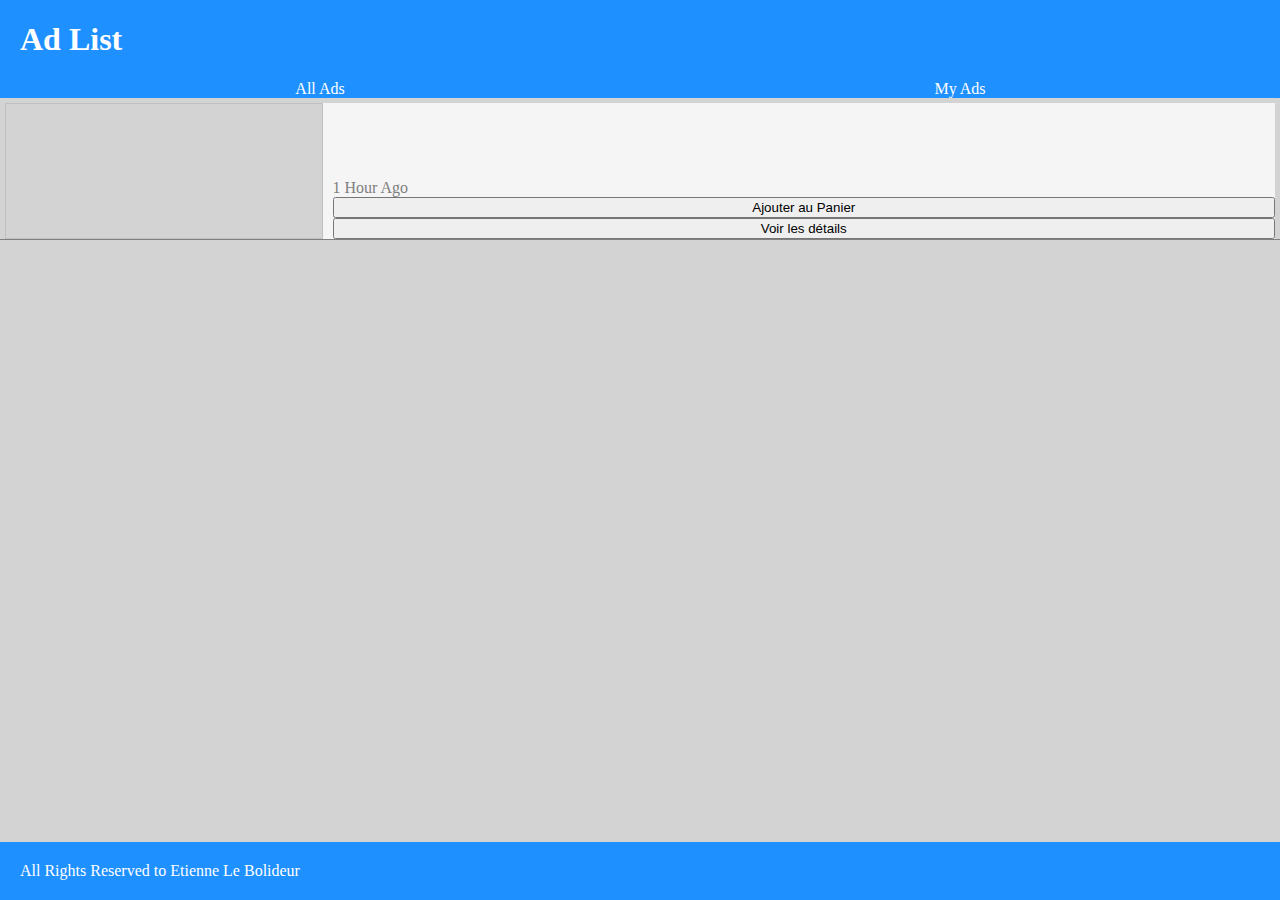
==== client/src/main/resources/templates/index.html @ 6ed3701a "Initial commit" ====
<!DOCTYPE HTML>
<body xmlns:th="http://www.thymeleaf.org">
<head>
    <title>Microservice Client</title>
</head>
<header class="text_white blue_background">
    <h1 > Ad List</h1>
</header>
<div class="contents">
    <div class="containerNav text_white blue_background">
        <div class="itemNav ">All Ads</div>
        <div class="itemNav ">My Ads</div>
    </div>

    <div th:each="product : ${products}" >
        <div class="containers">
            <img th:src="${product.illustration}" th:href="@{product/id}"  width="100%" height="100%" />
            <div class="containerTextAd">
                <div class="descriptionTitle"><p th:text= "${product.name}" ></p> </div>
                <div class="description text_gray"><p th:text= "${product.description}"></p></div>
                <div class="containerDetailsAd">
                    <div class="text_gray pt"> 1 Hour Ago </div>
                    <div class="price descriptionTitle"><p th:text= "${product.price}"></p></div>
                </div>
                <button type="button" class="btn btn-primary">Ajouter au Panier</button>
                <button type="button"  class="btn btn-primary"><a th:href="@{|/product-detail/${product.id}|}" >Voir les détails</a></button>
            </div>
        </div>
    </div>
</div>
<footer class="footer blue_background text_white">
    All Rights Reserved to Etienne Le Bolideur
</footer>
</body>
</html>
<style>
    .blue_background{
        background-color: dodgerblue !important;
    }

    .text_white{
        color: white !important;
    }

    h1{
        padding-left: 20px;
    }
    html, body {
        height: 100%;
    }
    body {
        display: flex;
        flex-direction: column;
        margin:0;
    }
    .contents {
        flex: 1 0 auto;
        background-color: lightgrey;
    }
    .footer {
        flex-shrink: 0;
        padding: 20px;
    }

    .containerNav {
        display: grid;
        grid-template-columns: 1fr  1fr;
    }

    .itemNav{
        justify-self: center;
    }
    .containers {
        display: grid;
        grid-template-columns: 1fr  3fr;
        border-bottom: 1px solid gray;
        padding-top: 5px;
        padding-left: 5px;
        padding-right: 5px;
    }

    .containerTextAd{
        display: flex;
        flex-direction: column;
        padding-left: 10px;
        background-color: whitesmoke;
    }

    .description{
        height: 40px;
    }

    .descriptionTitle{
        font-weight: bold;
        padding-top:10px;
    }
    .containerDetailsAd{
        display: flex;
        flex-direction: row;
        justify-content: space-between;
    }

    .price{
        padding-right: 10px;
    }

    .text_gray{
        color: grey;
    }

    .pt{
        padding-top:10px;
    }
</style>
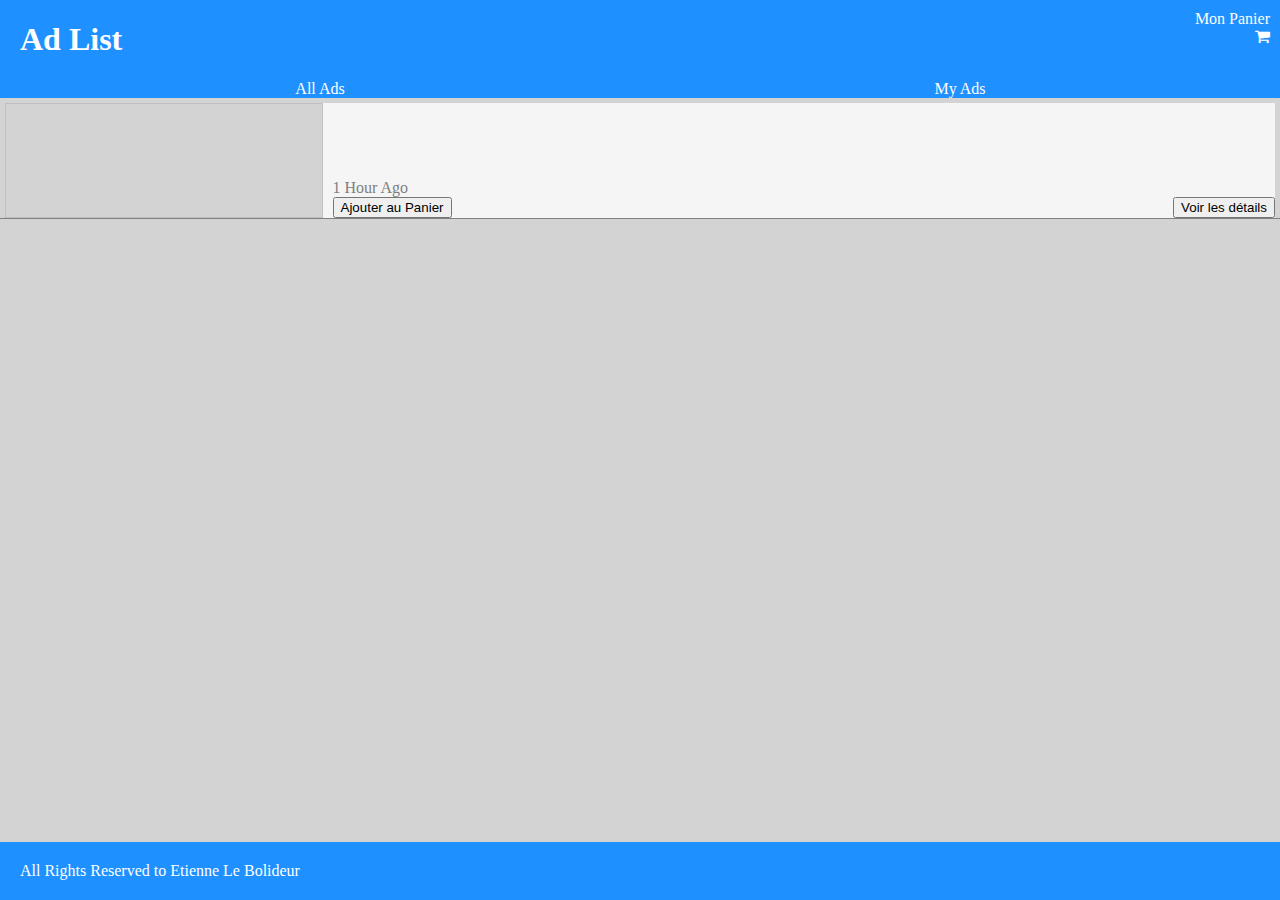
==== commit a6d5875f: "FrontEnd + Add Cart and Products" ====
--- a/client/src/main/resources/templates/index.html
+++ b/client/src/main/resources/templates/index.html
@@ -1,10 +1,22 @@
 <!DOCTYPE HTML>
-<body xmlns:th="http://www.thymeleaf.org">
+<html xmlns:th="http://www.thymeleaf.org">
 <head>
     <title>Microservice Client</title>
+    <meta charset="UTF-8">
+    <link th:rel="stylesheet" th:href="@{/webjars/bootstrap/4.1.3/css/bootstrap.min.css} "/>
+    <link rel="stylesheet" href="https://cdnjs.cloudflare.com/ajax/libs/font-awesome/4.7.0/css/font-awesome.min.css">
+    <link rel="stylesheet" href="../static/styles/main.css">
+    <link th:href="@{/styles/main.css}" rel="stylesheet" />
 </head>
-<header class="text_white blue_background">
-    <h1 > Ad List</h1>
+<body>
+<header class=" containerNav text_white blue_background">
+    <h1> Ad List</h1>
+    <div class="itemCart cartContainer">
+        <div> Mon Panier <span th:text="|${cart.id}|"> </span>  </div>
+        <span class="alignRight"> <i class="fa fa-shopping-cart"></i> <span th:text="|${cartSize}|"> </span> </div>
+    </div>
+
+
 </header>
 <div class="contents">
     <div class="containerNav text_white blue_background">
@@ -22,93 +34,43 @@
                     <div class="text_gray pt"> 1 Hour Ago </div>
                     <div class="price descriptionTitle"><p th:text= "${product.price}"></p></div>
                 </div>
-                <button type="button" class="btn btn-primary">Ajouter au Panier</button>
-                <button type="button"  class="btn btn-primary"><a th:href="@{|/product-detail/${product.id}|}" >Voir les détails</a></button>
+                <div class="containerButtons mb-1">
+                    <button type="button" class="btn btn-primary"> <a class="text-white" th:href="@{|/add-product/${product.id}|}" >Ajouter au Panier </a></button>
+                    <button type="button"  class="btn btn-primary "><a class="text-white" th:href="@{|/product-detail/${product.id}|}" >Voir les détails</a></button>
+                </div>
             </div>
         </div>
     </div>
 </div>
-<footer class="footer blue_background text_white">
+<footer class="footer blue_background mt-1 text_white">
     All Rights Reserved to Etienne Le Bolideur
 </footer>
+<script src="http://ajax.googleapis.com/ajax/libs/jquery/1.7.1/jquery.min.js" type="text/javascript"></script>
+<script th:inline="javascript">
+
+    /*<![CDATA[*/
+    var cartId = /*[[${cart.id}]]*/ ;
+    console.log(cartId);
+    localStorage.setItem("cartId", cartId);
+
+    var cartSize = /*[[${cartSize}]]*/ ;
+    console.log(cartSize);
+    localStorage.setItem("cartSize",cartSize);
+    /*]]>*/
+
+    $.ajax({
+        type : "POST",
+        url:"",
+        data : {
+            cartId : localStorage.getItem("cartId")
+
+        }, // parameters
+        success : function(result) {
+            console.log('done');
+        }
+    });
+
+
+</script>
 </body>
 </html>
-<style>
-    .blue_background{
-        background-color: dodgerblue !important;
-    }
-
-    .text_white{
-        color: white !important;
-    }
-
-    h1{
-        padding-left: 20px;
-    }
-    html, body {
-        height: 100%;
-    }
-    body {
-        display: flex;
-        flex-direction: column;
-        margin:0;
-    }
-    .contents {
-        flex: 1 0 auto;
-        background-color: lightgrey;
-    }
-    .footer {
-        flex-shrink: 0;
-        padding: 20px;
-    }
-
-    .containerNav {
-        display: grid;
-        grid-template-columns: 1fr  1fr;
-    }
-
-    .itemNav{
-        justify-self: center;
-    }
-    .containers {
-        display: grid;
-        grid-template-columns: 1fr  3fr;
-        border-bottom: 1px solid gray;
-        padding-top: 5px;
-        padding-left: 5px;
-        padding-right: 5px;
-    }
-
-    .containerTextAd{
-        display: flex;
-        flex-direction: column;
-        padding-left: 10px;
-        background-color: whitesmoke;
-    }
-
-    .description{
-        height: 40px;
-    }
-
-    .descriptionTitle{
-        font-weight: bold;
-        padding-top:10px;
-    }
-    .containerDetailsAd{
-        display: flex;
-        flex-direction: row;
-        justify-content: space-between;
-    }
-
-    .price{
-        padding-right: 10px;
-    }
-
-    .text_gray{
-        color: grey;
-    }
-
-    .pt{
-        padding-top:10px;
-    }
-</style>--- a/client/src/main/resources/static/styles/main.css
+++ b/client/src/main/resources/static/styles/main.css
@@ -0,0 +1,95 @@
+
+.blue_background{
+    background-color: dodgerblue !important;
+}
+
+.text_white{
+    color: white !important;
+}
+
+h1{
+    padding-left: 20px;
+}
+html, body {
+    height: 100%;
+}
+body {
+    display: flex;
+    flex-direction: column;
+    margin:0;
+}
+.contents {
+    flex: 1 0 auto;
+    background-color: lightgrey;
+}
+.footer {
+    flex-shrink: 0;
+    padding: 20px;
+}
+
+.containerNav {
+    display: grid;
+    grid-template-columns: 1fr  1fr;
+}
+
+.itemNav{
+    justify-self: center;
+}
+.containers {
+    display: grid;
+    grid-template-columns: 1fr  3fr;
+    border-bottom: 1px solid gray;
+    padding-top: 5px;
+    padding-left: 5px;
+    padding-right: 5px;
+}
+
+.containerTextAd{
+    display: flex;
+    flex-direction: column;
+    padding-left: 10px;
+    background-color: whitesmoke;
+}
+
+.description{
+    height: 40px;
+}
+
+.descriptionTitle{
+    font-weight: bold;
+    padding-top:10px;
+}
+.containerDetailsAd{
+    display: flex;
+    flex-direction: row;
+    justify-content: space-between;
+}
+.containerButtons{
+    display: flex;
+    flex-direction: row;
+    justify-content: space-between;
+}
+
+.price{
+    padding-right: 10px;
+}
+
+.text_gray{
+    color: grey;
+}
+
+.pt{
+    padding-top:10px;
+}
+.itemCart{
+    justify-self: flex-end;
+    padding-top: 10px;
+    padding-right: 10px;
+}
+.cartContainer{
+    display: flex;
+    flex-direction: column;
+}
+.alignRight{
+    align-self:end;
+}
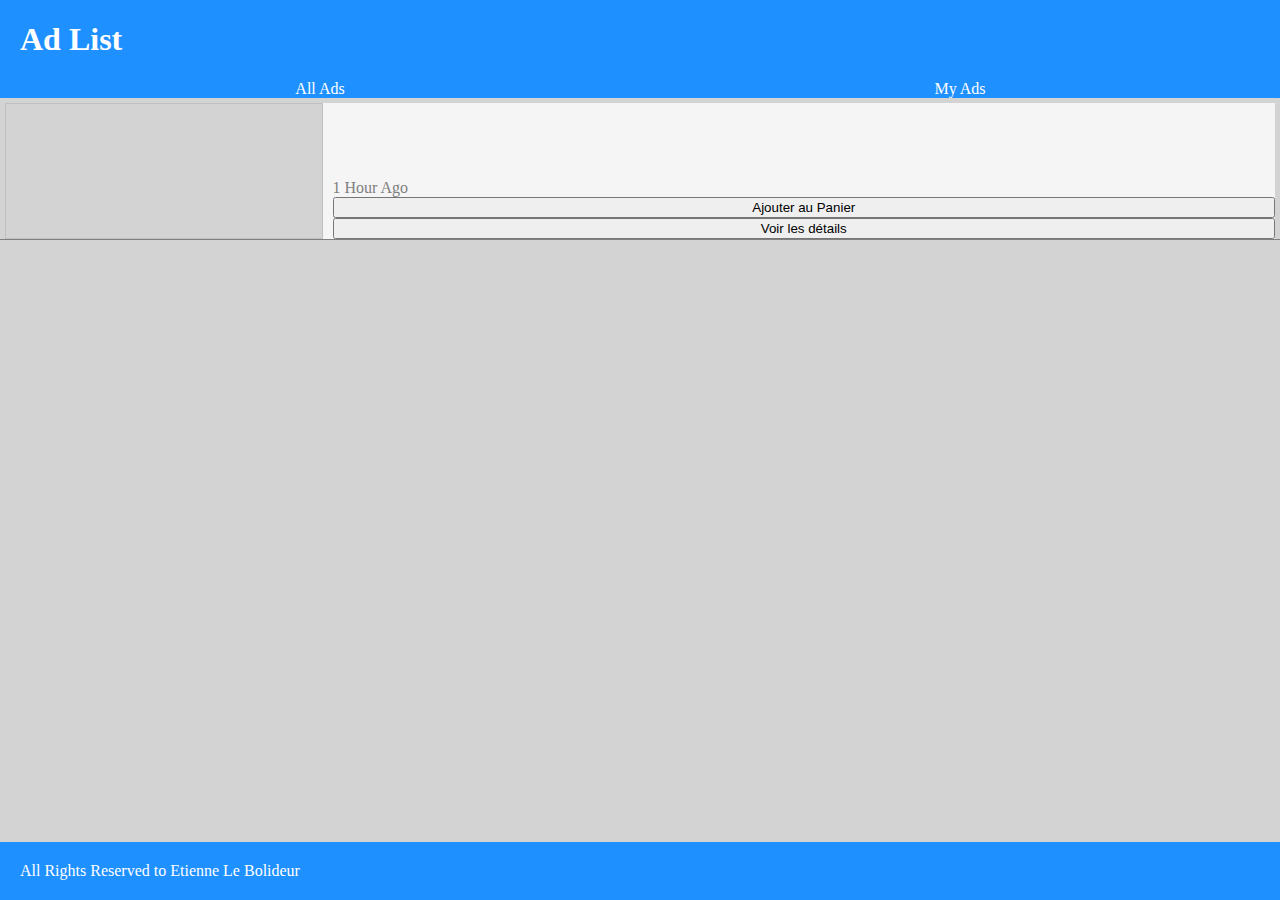
==== commit 65aea507: "Revert "FrontEnd + Add Cart and Products"" ====
--- a/client/src/main/resources/templates/index.html
+++ b/client/src/main/resources/templates/index.html
@@ -1,22 +1,10 @@
 <!DOCTYPE HTML>
-<html xmlns:th="http://www.thymeleaf.org">
+<body xmlns:th="http://www.thymeleaf.org">
 <head>
     <title>Microservice Client</title>
-    <meta charset="UTF-8">
-    <link th:rel="stylesheet" th:href="@{/webjars/bootstrap/4.1.3/css/bootstrap.min.css} "/>
-    <link rel="stylesheet" href="https://cdnjs.cloudflare.com/ajax/libs/font-awesome/4.7.0/css/font-awesome.min.css">
-    <link rel="stylesheet" href="../static/styles/main.css">
-    <link th:href="@{/styles/main.css}" rel="stylesheet" />
 </head>
-<body>
-<header class=" containerNav text_white blue_background">
-    <h1> Ad List</h1>
-    <div class="itemCart cartContainer">
-        <div> Mon Panier <span th:text="|${cart.id}|"> </span>  </div>
-        <span class="alignRight"> <i class="fa fa-shopping-cart"></i> <span th:text="|${cartSize}|"> </span> </div>
-    </div>
-
-
+<header class="text_white blue_background">
+    <h1 > Ad List</h1>
 </header>
 <div class="contents">
     <div class="containerNav text_white blue_background">
@@ -34,43 +22,93 @@
                     <div class="text_gray pt"> 1 Hour Ago </div>
                     <div class="price descriptionTitle"><p th:text= "${product.price}"></p></div>
                 </div>
-                <div class="containerButtons mb-1">
-                    <button type="button" class="btn btn-primary"> <a class="text-white" th:href="@{|/add-product/${product.id}|}" >Ajouter au Panier </a></button>
-                    <button type="button"  class="btn btn-primary "><a class="text-white" th:href="@{|/product-detail/${product.id}|}" >Voir les détails</a></button>
-                </div>
+                <button type="button" class="btn btn-primary">Ajouter au Panier</button>
+                <button type="button"  class="btn btn-primary"><a th:href="@{|/product-detail/${product.id}|}" >Voir les détails</a></button>
             </div>
         </div>
     </div>
 </div>
-<footer class="footer blue_background mt-1 text_white">
+<footer class="footer blue_background text_white">
     All Rights Reserved to Etienne Le Bolideur
 </footer>
-<script src="http://ajax.googleapis.com/ajax/libs/jquery/1.7.1/jquery.min.js" type="text/javascript"></script>
-<script th:inline="javascript">
-
-    /*<![CDATA[*/
-    var cartId = /*[[${cart.id}]]*/ ;
-    console.log(cartId);
-    localStorage.setItem("cartId", cartId);
-
-    var cartSize = /*[[${cartSize}]]*/ ;
-    console.log(cartSize);
-    localStorage.setItem("cartSize",cartSize);
-    /*]]>*/
-
-    $.ajax({
-        type : "POST",
-        url:"",
-        data : {
-            cartId : localStorage.getItem("cartId")
-
-        }, // parameters
-        success : function(result) {
-            console.log('done');
-        }
-    });
-
-
-</script>
 </body>
 </html>
+<style>
+    .blue_background{
+        background-color: dodgerblue !important;
+    }
+
+    .text_white{
+        color: white !important;
+    }
+
+    h1{
+        padding-left: 20px;
+    }
+    html, body {
+        height: 100%;
+    }
+    body {
+        display: flex;
+        flex-direction: column;
+        margin:0;
+    }
+    .contents {
+        flex: 1 0 auto;
+        background-color: lightgrey;
+    }
+    .footer {
+        flex-shrink: 0;
+        padding: 20px;
+    }
+
+    .containerNav {
+        display: grid;
+        grid-template-columns: 1fr  1fr;
+    }
+
+    .itemNav{
+        justify-self: center;
+    }
+    .containers {
+        display: grid;
+        grid-template-columns: 1fr  3fr;
+        border-bottom: 1px solid gray;
+        padding-top: 5px;
+        padding-left: 5px;
+        padding-right: 5px;
+    }
+
+    .containerTextAd{
+        display: flex;
+        flex-direction: column;
+        padding-left: 10px;
+        background-color: whitesmoke;
+    }
+
+    .description{
+        height: 40px;
+    }
+
+    .descriptionTitle{
+        font-weight: bold;
+        padding-top:10px;
+    }
+    .containerDetailsAd{
+        display: flex;
+        flex-direction: row;
+        justify-content: space-between;
+    }
+
+    .price{
+        padding-right: 10px;
+    }
+
+    .text_gray{
+        color: grey;
+    }
+
+    .pt{
+        padding-top:10px;
+    }
+</style>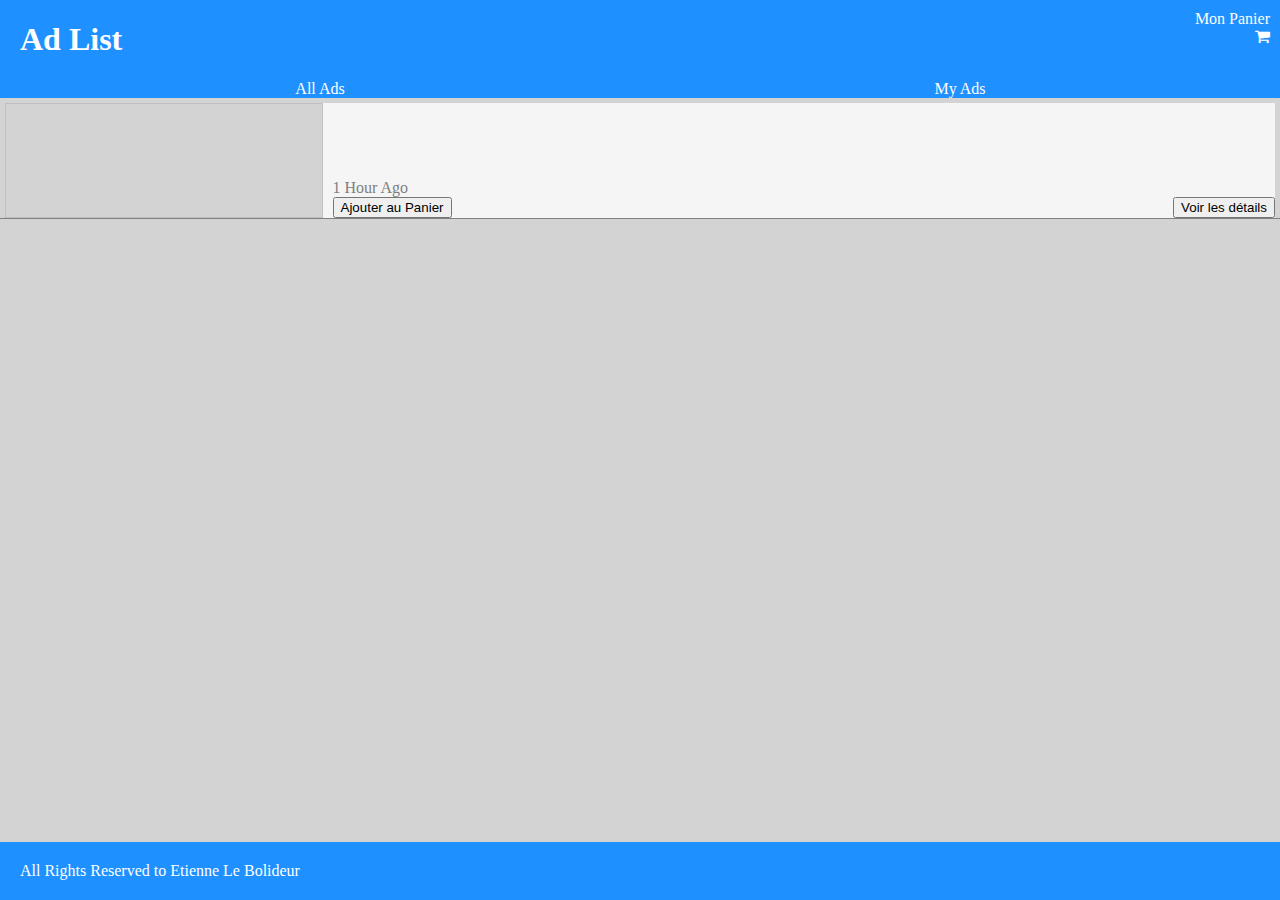
==== commit b96f585a: "Revert "Revert "FrontEnd + Add Cart and Products""" ====
--- a/client/src/main/resources/templates/index.html
+++ b/client/src/main/resources/templates/index.html
@@ -1,10 +1,22 @@
 <!DOCTYPE HTML>
-<body xmlns:th="http://www.thymeleaf.org">
+<html xmlns:th="http://www.thymeleaf.org">
 <head>
     <title>Microservice Client</title>
+    <meta charset="UTF-8">
+    <link th:rel="stylesheet" th:href="@{/webjars/bootstrap/4.1.3/css/bootstrap.min.css} "/>
+    <link rel="stylesheet" href="https://cdnjs.cloudflare.com/ajax/libs/font-awesome/4.7.0/css/font-awesome.min.css">
+    <link rel="stylesheet" href="../static/styles/main.css">
+    <link th:href="@{/styles/main.css}" rel="stylesheet" />
 </head>
-<header class="text_white blue_background">
-    <h1 > Ad List</h1>
+<body>
+<header class=" containerNav text_white blue_background">
+    <h1> Ad List</h1>
+    <div class="itemCart cartContainer">
+        <div> Mon Panier <span th:text="|${cart.id}|"> </span>  </div>
+        <span class="alignRight"> <i class="fa fa-shopping-cart"></i> <span th:text="|${cartSize}|"> </span> </div>
+    </div>
+
+
 </header>
 <div class="contents">
     <div class="containerNav text_white blue_background">
@@ -22,93 +34,43 @@
                     <div class="text_gray pt"> 1 Hour Ago </div>
                     <div class="price descriptionTitle"><p th:text= "${product.price}"></p></div>
                 </div>
-                <button type="button" class="btn btn-primary">Ajouter au Panier</button>
-                <button type="button"  class="btn btn-primary"><a th:href="@{|/product-detail/${product.id}|}" >Voir les détails</a></button>
+                <div class="containerButtons mb-1">
+                    <button type="button" class="btn btn-primary"> <a class="text-white" th:href="@{|/add-product/${product.id}|}" >Ajouter au Panier </a></button>
+                    <button type="button"  class="btn btn-primary "><a class="text-white" th:href="@{|/product-detail/${product.id}|}" >Voir les détails</a></button>
+                </div>
             </div>
         </div>
     </div>
 </div>
-<footer class="footer blue_background text_white">
+<footer class="footer blue_background mt-1 text_white">
     All Rights Reserved to Etienne Le Bolideur
 </footer>
+<script src="http://ajax.googleapis.com/ajax/libs/jquery/1.7.1/jquery.min.js" type="text/javascript"></script>
+<script th:inline="javascript">
+
+    /*<![CDATA[*/
+    var cartId = /*[[${cart.id}]]*/ ;
+    console.log(cartId);
+    localStorage.setItem("cartId", cartId);
+
+    var cartSize = /*[[${cartSize}]]*/ ;
+    console.log(cartSize);
+    localStorage.setItem("cartSize",cartSize);
+    /*]]>*/
+
+    $.ajax({
+        type : "POST",
+        url:"",
+        data : {
+            cartId : localStorage.getItem("cartId")
+
+        }, // parameters
+        success : function(result) {
+            console.log('done');
+        }
+    });
+
+
+</script>
 </body>
 </html>
-<style>
-    .blue_background{
-        background-color: dodgerblue !important;
-    }
-
-    .text_white{
-        color: white !important;
-    }
-
-    h1{
-        padding-left: 20px;
-    }
-    html, body {
-        height: 100%;
-    }
-    body {
-        display: flex;
-        flex-direction: column;
-        margin:0;
-    }
-    .contents {
-        flex: 1 0 auto;
-        background-color: lightgrey;
-    }
-    .footer {
-        flex-shrink: 0;
-        padding: 20px;
-    }
-
-    .containerNav {
-        display: grid;
-        grid-template-columns: 1fr  1fr;
-    }
-
-    .itemNav{
-        justify-self: center;
-    }
-    .containers {
-        display: grid;
-        grid-template-columns: 1fr  3fr;
-        border-bottom: 1px solid gray;
-        padding-top: 5px;
-        padding-left: 5px;
-        padding-right: 5px;
-    }
-
-    .containerTextAd{
-        display: flex;
-        flex-direction: column;
-        padding-left: 10px;
-        background-color: whitesmoke;
-    }
-
-    .description{
-        height: 40px;
-    }
-
-    .descriptionTitle{
-        font-weight: bold;
-        padding-top:10px;
-    }
-    .containerDetailsAd{
-        display: flex;
-        flex-direction: row;
-        justify-content: space-between;
-    }
-
-    .price{
-        padding-right: 10px;
-    }
-
-    .text_gray{
-        color: grey;
-    }
-
-    .pt{
-        padding-top:10px;
-    }
-</style>--- a/client/src/main/resources/static/styles/main.css
+++ b/client/src/main/resources/static/styles/main.css
@@ -0,0 +1,95 @@
+
+.blue_background{
+    background-color: dodgerblue !important;
+}
+
+.text_white{
+    color: white !important;
+}
+
+h1{
+    padding-left: 20px;
+}
+html, body {
+    height: 100%;
+}
+body {
+    display: flex;
+    flex-direction: column;
+    margin:0;
+}
+.contents {
+    flex: 1 0 auto;
+    background-color: lightgrey;
+}
+.footer {
+    flex-shrink: 0;
+    padding: 20px;
+}
+
+.containerNav {
+    display: grid;
+    grid-template-columns: 1fr  1fr;
+}
+
+.itemNav{
+    justify-self: center;
+}
+.containers {
+    display: grid;
+    grid-template-columns: 1fr  3fr;
+    border-bottom: 1px solid gray;
+    padding-top: 5px;
+    padding-left: 5px;
+    padding-right: 5px;
+}
+
+.containerTextAd{
+    display: flex;
+    flex-direction: column;
+    padding-left: 10px;
+    background-color: whitesmoke;
+}
+
+.description{
+    height: 40px;
+}
+
+.descriptionTitle{
+    font-weight: bold;
+    padding-top:10px;
+}
+.containerDetailsAd{
+    display: flex;
+    flex-direction: row;
+    justify-content: space-between;
+}
+.containerButtons{
+    display: flex;
+    flex-direction: row;
+    justify-content: space-between;
+}
+
+.price{
+    padding-right: 10px;
+}
+
+.text_gray{
+    color: grey;
+}
+
+.pt{
+    padding-top:10px;
+}
+.itemCart{
+    justify-self: flex-end;
+    padding-top: 10px;
+    padding-right: 10px;
+}
+.cartContainer{
+    display: flex;
+    flex-direction: column;
+}
+.alignRight{
+    align-self:end;
+}
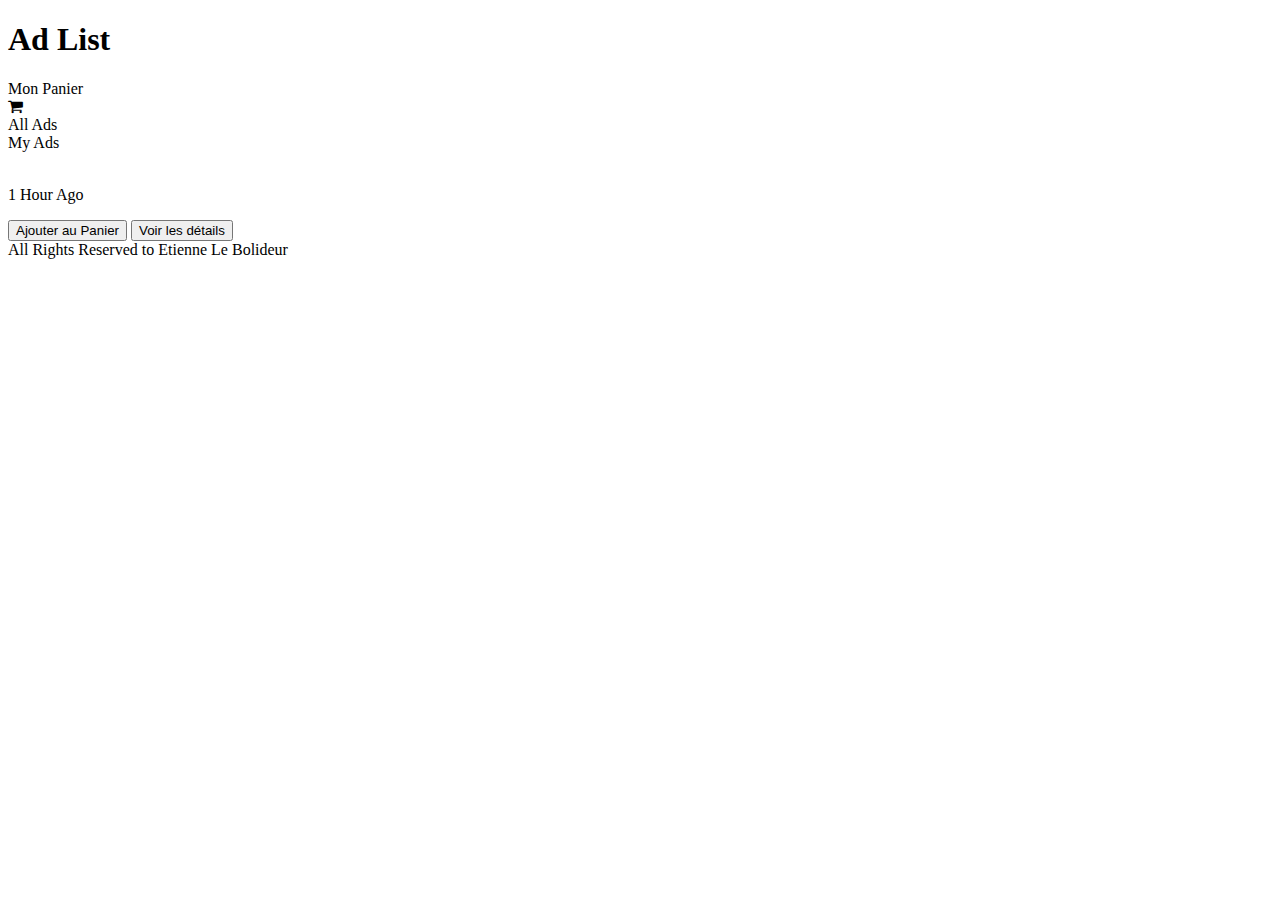
==== commit 628d0c0f: "OK" ====
--- a/client/src/main/resources/templates/index.html
+++ b/client/src/main/resources/templates/index.html
@@ -5,14 +5,13 @@
     <meta charset="UTF-8">
     <link th:rel="stylesheet" th:href="@{/webjars/bootstrap/4.1.3/css/bootstrap.min.css} "/>
     <link rel="stylesheet" href="https://cdnjs.cloudflare.com/ajax/libs/font-awesome/4.7.0/css/font-awesome.min.css">
-    <link rel="stylesheet" href="../static/styles/main.css">
     <link th:href="@{/styles/main.css}" rel="stylesheet" />
 </head>
 <body>
 <header class=" containerNav text_white blue_background">
     <h1> Ad List</h1>
     <div class="itemCart cartContainer">
-        <div> Mon Panier <span th:text="|${cart.id}|"> </span>  </div>
+        <div> <a class="text-white" th:href="@{|/cart/${cart.id}/detailsCart|}" >Mon Panier </a> <span th:text="|${cart.id}|"> </span>  </div>
         <span class="alignRight"> <i class="fa fa-shopping-cart"></i> <span th:text="|${cartSize}|"> </span> </div>
     </div>
 
@@ -35,8 +34,8 @@
                     <div class="price descriptionTitle"><p th:text= "${product.price}"></p></div>
                 </div>
                 <div class="containerButtons mb-1">
-                    <button type="button" class="btn btn-primary"> <a class="text-white" th:href="@{|/add-product/${product.id}|}" >Ajouter au Panier </a></button>
-                    <button type="button"  class="btn btn-primary "><a class="text-white" th:href="@{|/product-detail/${product.id}|}" >Voir les détails</a></button>
+                    <button type="button" class="btn btn-primary"> <a class="text-white" th:href="@{|/cart/${cart.id}/add-product/${product.id}|}" >Ajouter au Panier </a></button>
+                    <button type="button"  class="btn btn-primary "><a class="text-white" th:href="@{|/cart/${cart.id}/product-detail/${product.id}|}" >Voir les détails</a></button>
                 </div>
             </div>
         </div>
@@ -45,32 +44,6 @@
 <footer class="footer blue_background mt-1 text_white">
     All Rights Reserved to Etienne Le Bolideur
 </footer>
-<script src="http://ajax.googleapis.com/ajax/libs/jquery/1.7.1/jquery.min.js" type="text/javascript"></script>
-<script th:inline="javascript">
 
-    /*<![CDATA[*/
-    var cartId = /*[[${cart.id}]]*/ ;
-    console.log(cartId);
-    localStorage.setItem("cartId", cartId);
-
-    var cartSize = /*[[${cartSize}]]*/ ;
-    console.log(cartSize);
-    localStorage.setItem("cartSize",cartSize);
-    /*]]>*/
-
-    $.ajax({
-        type : "POST",
-        url:"",
-        data : {
-            cartId : localStorage.getItem("cartId")
-
-        }, // parameters
-        success : function(result) {
-            console.log('done');
-        }
-    });
-
-
-</script>
 </body>
 </html>
